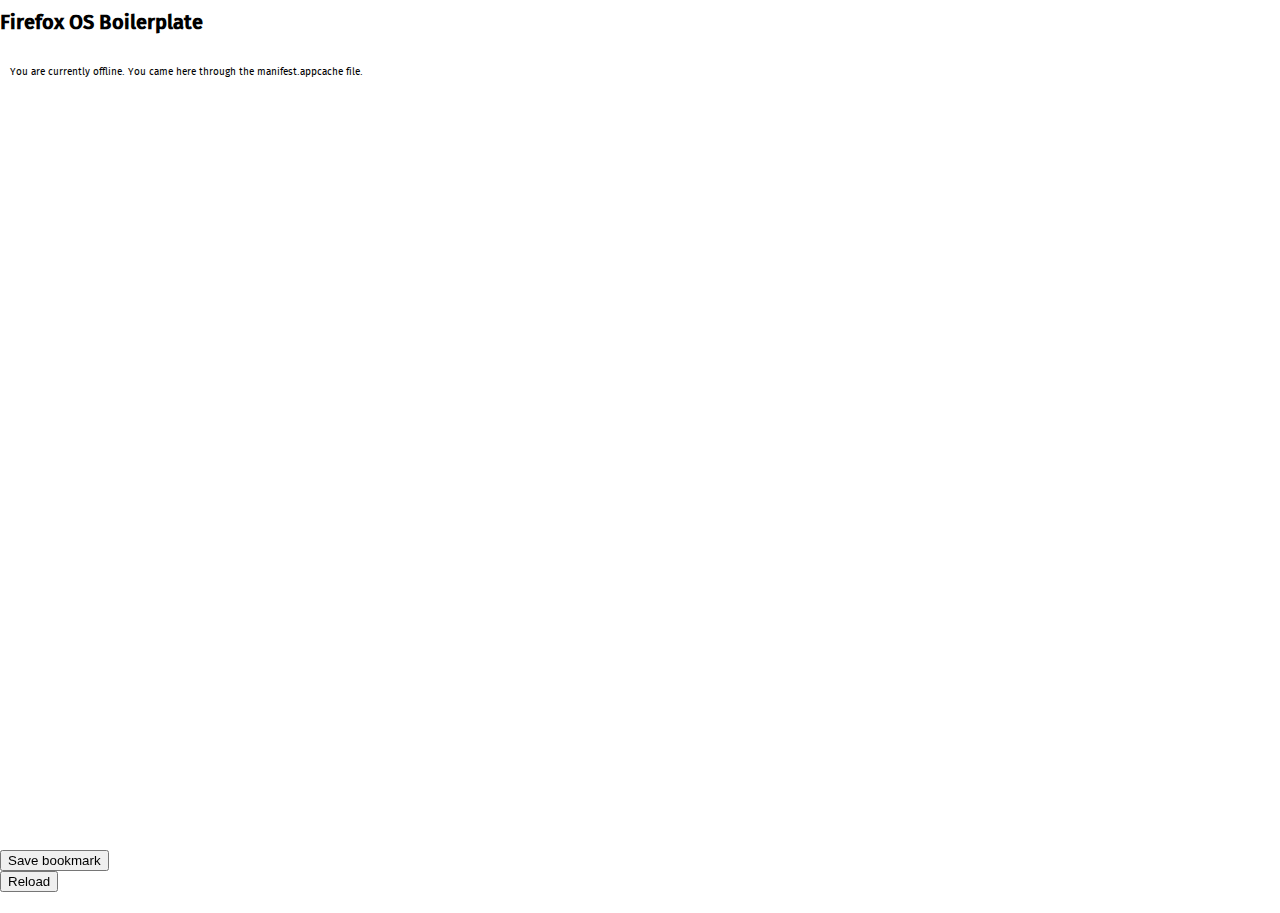
==== fallback.html @ c2cabdfd "Boiler Plate hacked" ====
<!DOCTYPE html>
<html>
<head>
    <meta charset="utf-8">
    <meta name="viewport" content="width=device-width">
    <link rel="stylesheet" type="text/css" href="css/base.css"/>
    <title>Offline - Firefox OS Boilerplate App</title>
</head>

<body>

    <header>
        <h1>Firefox OS Boilerplate</h1>
    </header>

    <div id="main">
        <p>You are currently offline. You came here through the manifest.appcache file.</p>
    </div>

    <footer>
        <ul>
            <li><button id="save-bookmark">Save bookmark</button></li>
            <li><button id="reload" class="reload">Reload</button></li>
        </ul>
    </footer>

    <script type="text/javascript" src="js/base.js"></script>
    <script type="text/javascript" src="js/webapp.js"></script>

    <!--
    Loosely based on fxosstub: https://github.com/Jaxo/fxosstub
    -->

</body>
</html>
---- css/base.css ----
@font-face {
    font-family: 'mozTT';
    src: url('../fonts/moztt_regular-webfont.woff') format('woff');
    font-weight: normal;
    font-style: normal;
}
@font-face {
    font-family: 'mozTT';
    src: url('../fonts/moztt_light-webfont.woff') format('woff');
    font-weight: 300;
    font-style: normal;
}
@font-face {
    font-family: 'mozTT';
    src: url('../fonts/moztt_medium-webfont.woff') format('woff');
    font-weight: 500;
    font-style: normal;
}

html, body {
  height: 100%;
  padding: 0;
  margin: 0;
  font: normal 10px "mozTT", sans-serif;
  background: #fff;
}

body {
  position: relative;
}

ul {
  margin: 0;
  padding: 0;
  list-style: none;
}

h2 {
    font-size: 16px;
}

h3 {
    font-size: 14px;
}

h4 {
    font-size: 12px;
}

#install {
    display: none;
}

#install.show-install {
    display: inline-block;
}

header.show-install h1 {
    display: inline-block;
    width: 55%;
    white-space: nowrap;
    overflow: hidden;
    text-overflow: ellipsis;
}

#online-status {
    position: absolute;
    left: 10px;
    top: 2rem;
    width: 10px;
    height: 10px;
    color: #fff;
    background: #008000;
    border-radius: 5px;
}

#online-status.offline {
    background: #ff0000;
}

#main {
    padding: 1rem 1rem 6rem 1rem;
}

#main h2 {
    margin: 0 0 1rem;
}

#main img {
    max-width: 100%;
}

#log-visibility-display,
#image-presenter,
#connection-display,
#geolocation-display,
#battery-display,
#ambient-light-display,
#proximity-display,
#user-proximity-display,
#device-orientation-display {
    display: none;
    margin-bottom: 10px;
}

#cross-domain-xhr-display,
#device-storage-pictures-display,
#get-all-contacts-display {
    display: none;
    margin-bottom: 10px;   
}

#main button {
    display: inline-block;
    width: 49%;
    vertical-align: top;
    margin: 0 auto 2rem;
}

#image-to-share {
    display: none;
}

footer {
    position: fixed;
    width: 100%;
    height: 5rem;
    bottom: 0;
}

[role="toolbar"] li button.update {
    background-image: url("../images/toolbars/icons/update.png");
}
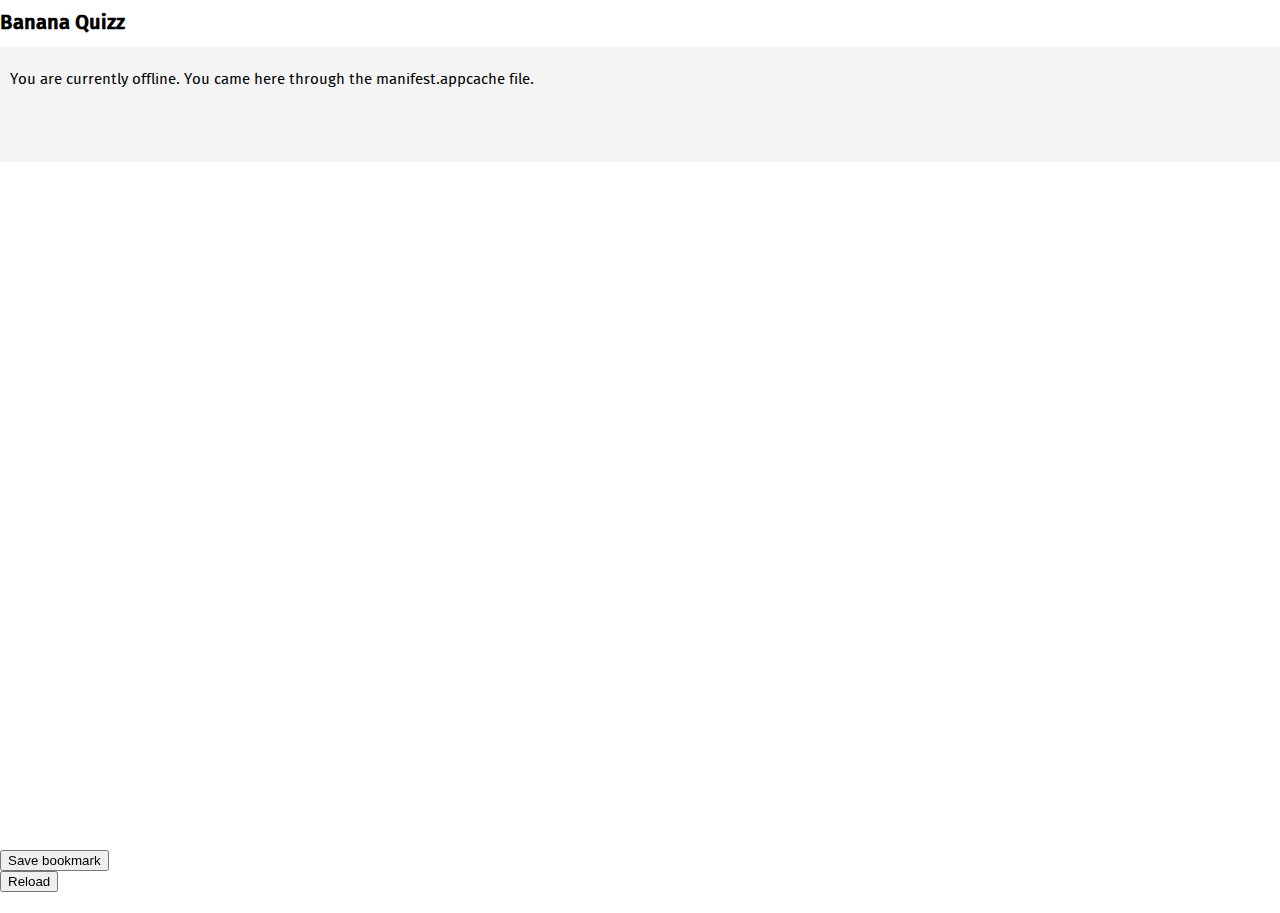
==== commit 14c8b00c: "Updated css etc." ====
--- a/fallback.html
+++ b/fallback.html
@@ -4,13 +4,13 @@
     <meta charset="utf-8">
     <meta name="viewport" content="width=device-width">
     <link rel="stylesheet" type="text/css" href="css/base.css"/>
-    <title>Offline - Firefox OS Boilerplate App</title>
+    <title>Offline - Banana Quizz</title>
 </head>
 
 <body>
 
     <header>
-        <h1>Firefox OS Boilerplate</h1>
+        <h1>Banana Quizz</h1>
     </header>
 
     <div id="main">
--- a/css/base.css
+++ b/css/base.css
@@ -80,6 +80,7 @@
 
 #main {
     padding: 1rem 1rem 6rem 1rem;
+    background-color: #F4F4F4;
 }
 
 #main h2 {
@@ -130,4 +131,101 @@
 
 [role="toolbar"] li button.update {
     background-image: url("../images/toolbars/icons/update.png");
-}+}
+
+.js-question-screen, .js-answer-screen {
+    position: relative;
+    width: 100%;
+    height: 100%;
+    display: none;
+}
+
+#question-number, #answer-status{
+    font-size: 3em;
+    line-height: 2em;
+    margin-bottom: 2rem;
+}
+
+#timer{
+    position: relative;
+    float:right;
+    background-color: #00aacc;
+    color:#fff;
+    font-size: 2em;
+    font-weight: bold;
+    line-height: 3em;
+    text-align: center;
+    width:3em;
+    height:3em;
+    border-radius: 3em;
+}
+
+h2#question
+{
+    text-align: center;
+    margin-bottom: 5rem;
+}
+
+#multiple-choice button{
+    display: inline-block;
+    width: 100%;
+    text-align: left;
+    vertical-align: top;
+    margin: 0 auto 2rem;
+}
+
+#answer-status{
+    margin-bottom: 5rem;
+}
+
+#picto{
+    position: relative;
+    float:left;
+    color:#fff;
+    font-size: 1em;
+    font-weight: bold;
+    text-align: center;
+    width:2em;
+    height:2em;
+    border-radius: 3em;
+    margin-right: 1em;
+}
+
+#picto.right{
+    background-color: #5F9B0A;
+}
+
+#picto.wrong{
+    background-color: #B90000;
+}
+
+#answer{
+    text-align: center;
+    width:80%;
+    font-size: 2em;
+    padding:1em;
+    border-radius: 0.5em;
+    border:1px solid #008EAB;
+    background-color: #B2F2FF;
+    margin-bottom: 5rem;
+}
+
+p{
+    text-align: left;
+    font-size: 1.5em;
+}
+
+#score{
+    text-align: center;
+    font-size: 3em;
+    margin-bottom: 3rem;
+}
+
+button#next-question
+{
+    display: inline-block;
+    width: 100%;
+    text-align: center;
+    vertical-align: center;
+    margin: 0 auto 2rem auto;
+}
